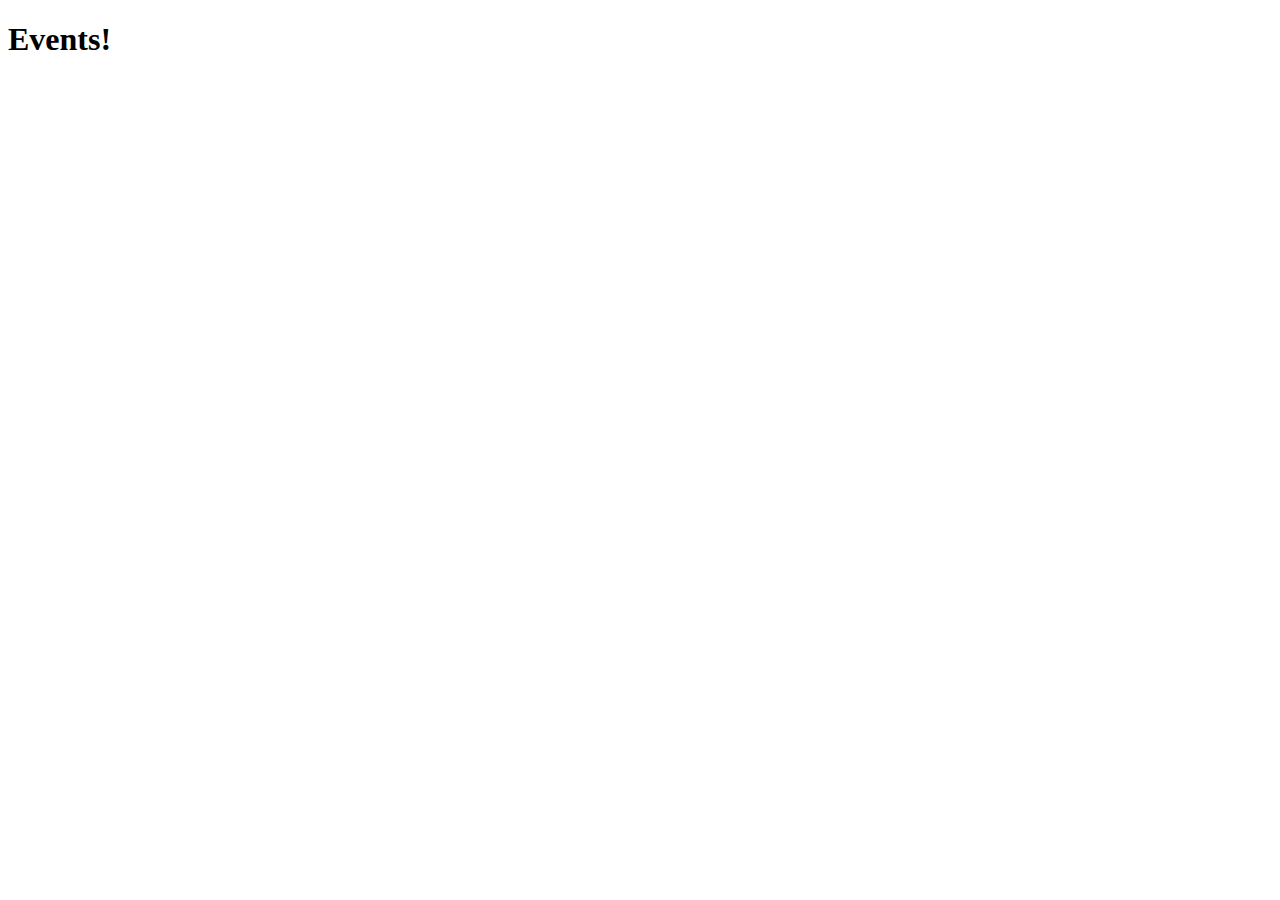
==== Javascript/Events/index.html @ c181d245 "completed Conditonals Workshop" ====
<!DOCTYPE html>
<html lang="en">
<head>
    <meta charset="UTF-8">
    <meta name="viewport" content="width=device-width, initial-scale=1.0">
    <title>Events</title> <link rel="stylesheet" href="./style.css" />
    <script src="./app.js" defer></script>
</head>
<body>
    <header>
        <h1>
            Events!
        </h1>

    </header>
   
    <!-- you can also add  <script src="./app.js" defer></script> at the bottom-->
</body>
</html>
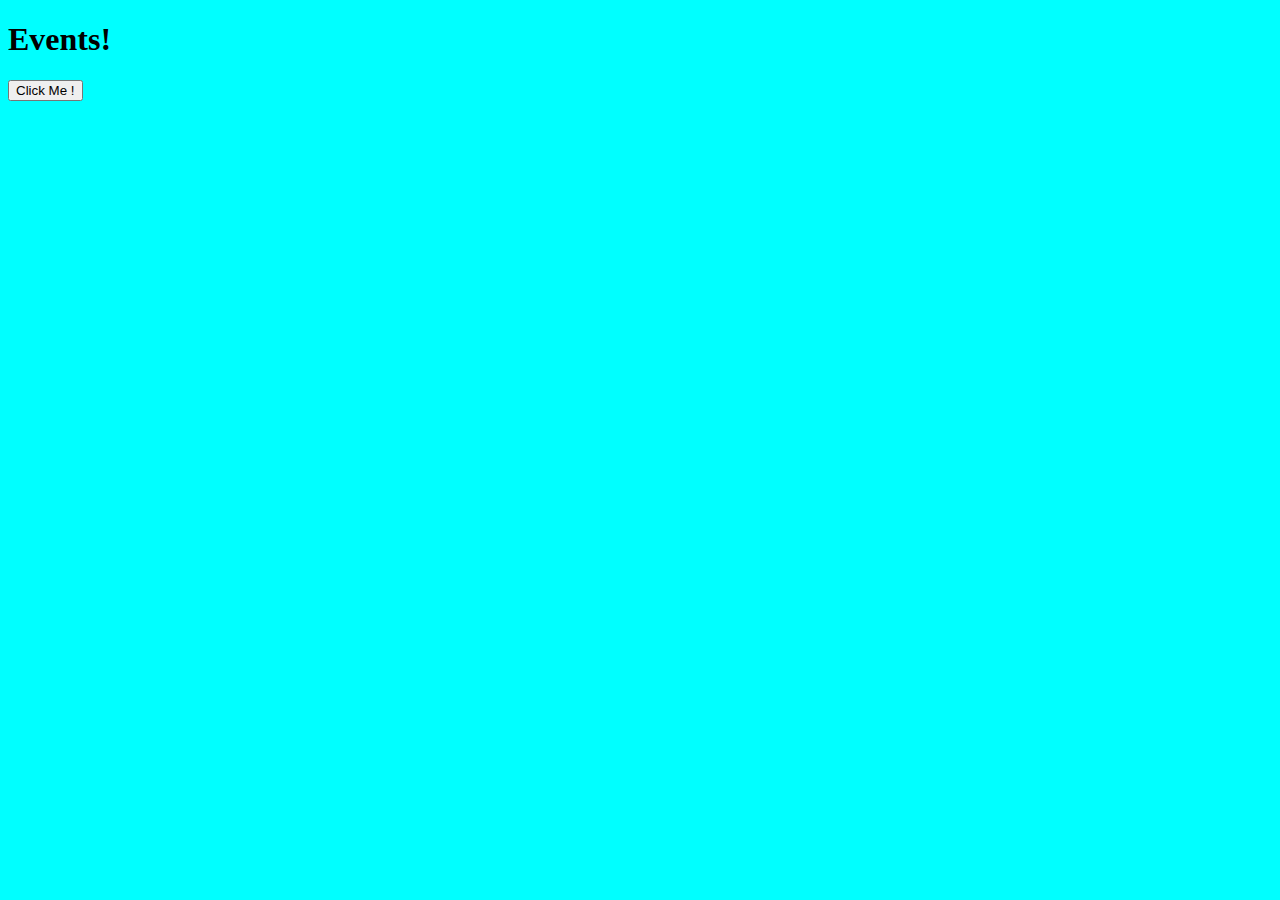
==== commit 04f5e22c: "Events workshop added" ====
--- a/Javascript/Events/index.html
+++ b/Javascript/Events/index.html
@@ -4,13 +4,15 @@
     <meta charset="UTF-8">
     <meta name="viewport" content="width=device-width, initial-scale=1.0">
     <title>Events</title> <link rel="stylesheet" href="./style.css" />
-    <script src="./app.js" defer></script>
+    <script src="./event.js" defer></script>
 </head>
 <body>
     <header>
         <h1>
             Events!
         </h1>
+        <button> Click Me !</button>
+    
 
     </header>
    
--- a/Javascript/Events/style.css
+++ b/Javascript/Events/style.css
@@ -0,0 +1 @@
+body{background-color: cyan;}